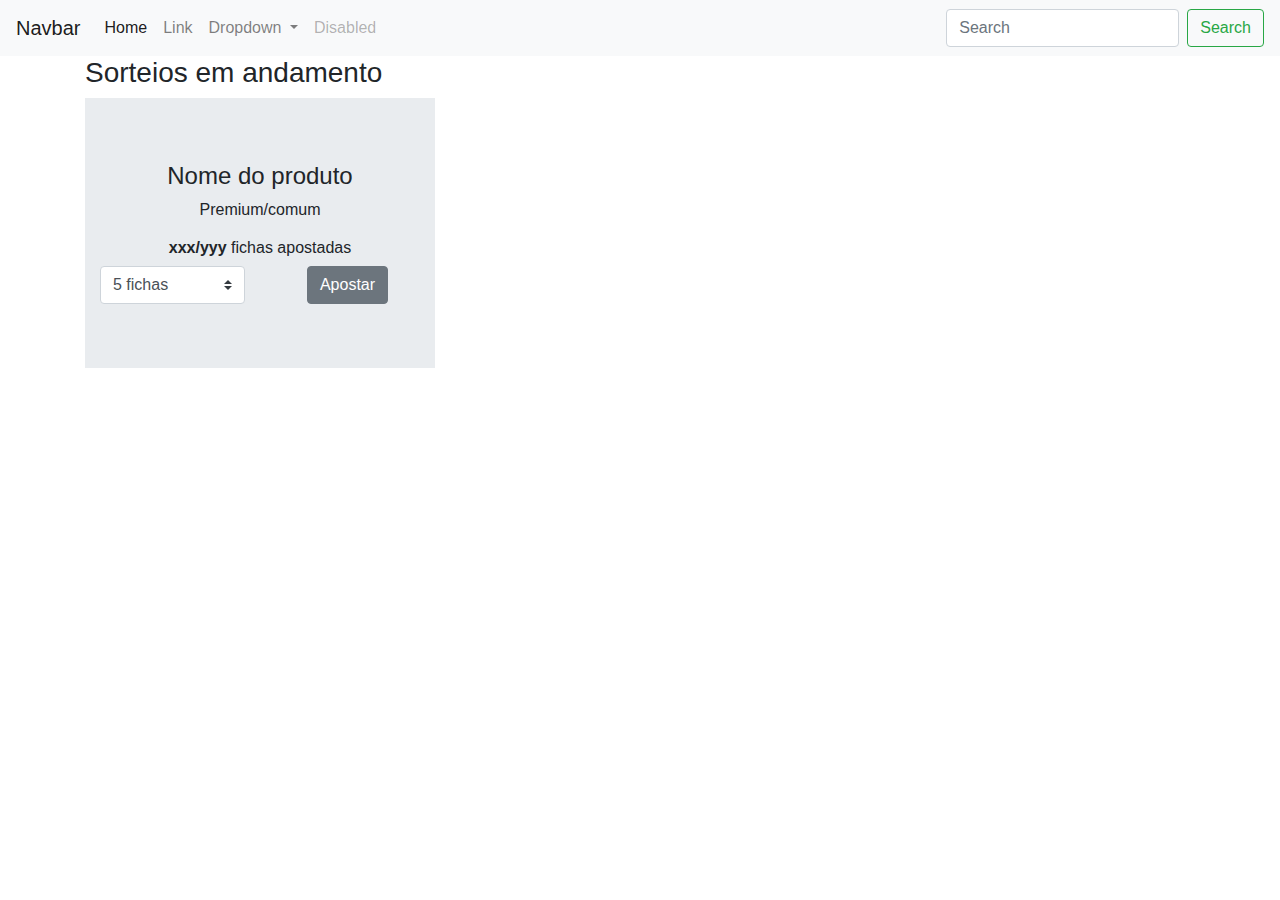
==== index.html @ 68584be7 "Add files via upload" ====
<!doctype html>
<html lang="en">
  <head>
    <!-- Required meta tags -->
    <meta charset="utf-8">
    <meta name="viewport" content="width=device-width, initial-scale=1, shrink-to-fit=no">
 
    <!-- Bootstrap CSS -->
    <link rel="stylesheet" href="https://stackpath.bootstrapcdn.com/bootstrap/4.3.1/css/bootstrap.min.css" integrity="sha384-ggOyR0iXCbMQv3Xipma34MD+dH/1fQ784/j6cY/iJTQUOhcWr7x9JvoRxT2MZw1T" crossorigin="anonymous">

    <link rel="stylesheet" type="text/css" href="css/estilo.css">
   

    <title>Hello, world!</title>
  </head>
  <body>
    <nav class="navbar navbar-expand-lg navbar-light bg-light">
      <a class="navbar-brand" href="#">Navbar</a>
      <button class="navbar-toggler" type="button" data-toggle="collapse" data-target="#navbarSupportedContent" aria-controls="navbarSupportedContent" aria-expanded="false" aria-label="Toggle navigation">
        <span class="navbar-toggler-icon"></span>
      </button>

      <div class="collapse navbar-collapse" id="navbarSupportedContent">
        <ul class="navbar-nav mr-auto">
          <li class="nav-item active">
            <a class="nav-link" href="#">Home <span class="sr-only">(current)</span></a>
          </li>
          <li class="nav-item">
            <a class="nav-link" href="#">Link</a>
          </li>
          <li class="nav-item dropdown">
            <a class="nav-link dropdown-toggle" href="#" id="navbarDropdown" role="button" data-toggle="dropdown" aria-haspopup="true" aria-expanded="false">
              Dropdown
            </a>
            <div class="dropdown-menu" aria-labelledby="navbarDropdown">
              <a class="dropdown-item" href="#">Action</a>
              <a class="dropdown-item" href="#">Another action</a>
              <div class="dropdown-divider"></div>
              <a class="dropdown-item" href="#">Something else here</a>
            </div>
          </li>
          <li class="nav-item">
            <a class="nav-link disabled" href="#" tabindex="-1" aria-disabled="true">Disabled</a>
          </li>
        </ul>
        <form class="form-inline my-2 my-lg-0">
          <input class="form-control mr-sm-2" type="search" placeholder="Search" aria-label="Search">
          <button class="btn btn-outline-success my-2 my-sm-0" type="submit">Search</button>
        </form>
      </div>
    </nav>


    <div class="container">
      <div class="row">
        <div class="col-lg-12">
          <h3>Sorteios em andamento</h3>
        </div>
      </div>
    </div>

    <div class="container">
      <div class="row">
        <!-- Apostar basta repetir essa estrutura para adicionar mais sorteios -->
        <div class="col-lg-4 text-center">
          <div class="jumbotron jumbotron-fluid">
            <div class="container">
              <h4>Nome do produto</h4>
              <p>Premium/comum</p>


              <h6> <span><strong>xxx/yyy</strong></span> fichas apostadas</h6>
              
              <div class="row mt-20">
                <div class="col-lg-6">
                  <select class="custom-select">
                    <option selected value="5">5 fichas</option>
                    <option value="10">10 fichas</option>
                    <option value="20">20 fichas</option>
                    <option value="40">40 fichas</option>
                    <option value="60">60 fichas</option>
                    <option value="80">80 fichas</option>
                    <option value="100">100 fichas</option>
                  </select>
                </div>
                <div class="col-lg-6">
                  <button type="button" class="btn btn-secondary">Apostar</button>
                </div>
              </div>

            </div>
          </div>
        </div>
      
      </div>
    </div>
    <!-- Optional JavaScript -->
    <!-- jQuery first, then Popper.js, then Bootstrap JS -->
    <script src="https://code.jquery.com/jquery-3.3.1.slim.min.js" integrity="sha384-q8i/X+965DzO0rT7abK41JStQIAqVgRVzpbzo5smXKp4YfRvH+8abtTE1Pi6jizo" crossorigin="anonymous"></script>
    <script src="https://cdnjs.cloudflare.com/ajax/libs/popper.js/1.14.7/umd/popper.min.js" integrity="sha384-UO2eT0CpHqdSJQ6hJty5KVphtPhzWj9WO1clHTMGa3JDZwrnQq4sF86dIHNDz0W1" crossorigin="anonymous"></script>
    <script src="https://stackpath.bootstrapcdn.com/bootstrap/4.3.1/js/bootstrap.min.js" integrity="sha384-JjSmVgyd0p3pXB1rRibZUAYoIIy6OrQ6VrjIEaFf/nJGzIxFDsf4x0xIM+B07jRM" crossorigin="anonymous"></script>
  </body>
</html>
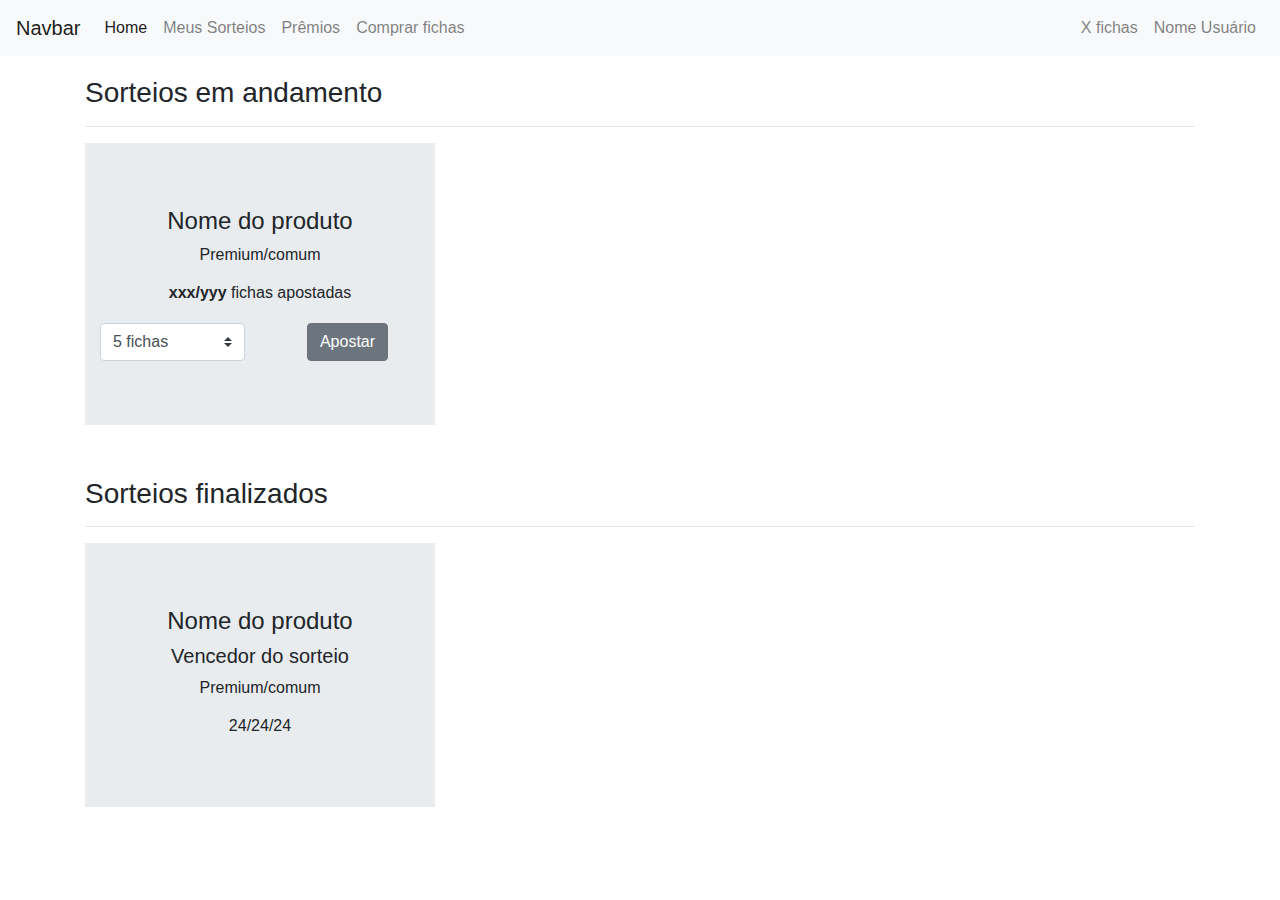
==== commit 6225befd: "Add files via upload" ====
--- a/index.html
+++ b/index.html
@@ -11,7 +11,7 @@
     <link rel="stylesheet" type="text/css" href="css/estilo.css">
    
 
-    <title>Hello, world!</title>
+    <title>Loteria Gamer - Home</title>
   </head>
   <body>
     <nav class="navbar navbar-expand-lg navbar-light bg-light">
@@ -26,35 +26,35 @@
             <a class="nav-link" href="#">Home <span class="sr-only">(current)</span></a>
           </li>
           <li class="nav-item">
-            <a class="nav-link" href="#">Link</a>
-          </li>
-          <li class="nav-item dropdown">
-            <a class="nav-link dropdown-toggle" href="#" id="navbarDropdown" role="button" data-toggle="dropdown" aria-haspopup="true" aria-expanded="false">
-              Dropdown
-            </a>
-            <div class="dropdown-menu" aria-labelledby="navbarDropdown">
-              <a class="dropdown-item" href="#">Action</a>
-              <a class="dropdown-item" href="#">Another action</a>
-              <div class="dropdown-divider"></div>
-              <a class="dropdown-item" href="#">Something else here</a>
-            </div>
+            <a class="nav-link" href="#">Meus Sorteios</a>
           </li>
           <li class="nav-item">
-            <a class="nav-link disabled" href="#" tabindex="-1" aria-disabled="true">Disabled</a>
+            <a class="nav-link" href="#">Prêmios</a>
+          </li>
+          <li class="nav-item">
+            <a class="nav-link" href="#">Comprar fichas</a>
+          </li>
+          
+        </ul>
+        <form class="form-inline my-2 my-lg-0">
+         <ul class="navbar-nav mr-auto">
+          <li class="nav-item">
+            <a class="nav-link" href="#">X fichas</a>
+          </li>
+          <li class="nav-item">
+            <a class="nav-link" href="#">Nome Usuário</a>
           </li>
         </ul>
-        <form class="form-inline my-2 my-lg-0">
-          <input class="form-control mr-sm-2" type="search" placeholder="Search" aria-label="Search">
-          <button class="btn btn-outline-success my-2 my-sm-0" type="submit">Search</button>
         </form>
       </div>
     </nav>
 
 
-    <div class="container">
-      <div class="row">
+    <div class="container mt-20">
+      <div class="row ">
         <div class="col-lg-12">
           <h3>Sorteios em andamento</h3>
+          <hr>
         </div>
       </div>
     </div>
@@ -94,6 +94,35 @@
       
       </div>
     </div>
+
+     <div class="container mt-20">
+      <div class="row">
+        <div class="col-lg-12">
+          <h3>Sorteios finalizados</h3>
+          <hr>
+        </div>
+      </div>
+    </div>
+
+    <div class="container">
+      <div class="row">
+        <!-- Apostar basta repetir essa estrutura para adicionar mais sorteios -->
+        <div class="col-lg-4 text-center">
+          <div class="jumbotron jumbotron-fluid">
+            <div class="container">
+              <h4>Nome do produto</h4>
+              <h5>Vencedor do sorteio</h5>
+
+              <p>Premium/comum</p>
+              <h6>24/24/24</h6>
+
+            </div>
+          </div>
+        </div>
+      
+      </div>
+    </div>
+
     <!-- Optional JavaScript -->
     <!-- jQuery first, then Popper.js, then Bootstrap JS -->
     <script src="https://code.jquery.com/jquery-3.3.1.slim.min.js" integrity="sha384-q8i/X+965DzO0rT7abK41JStQIAqVgRVzpbzo5smXKp4YfRvH+8abtTE1Pi6jizo" crossorigin="anonymous"></script>
--- a/css/estilo.css
+++ b/css/estilo.css
@@ -0,0 +1,3 @@
+.mt-20{
+	margin-top: 20px;
+}
